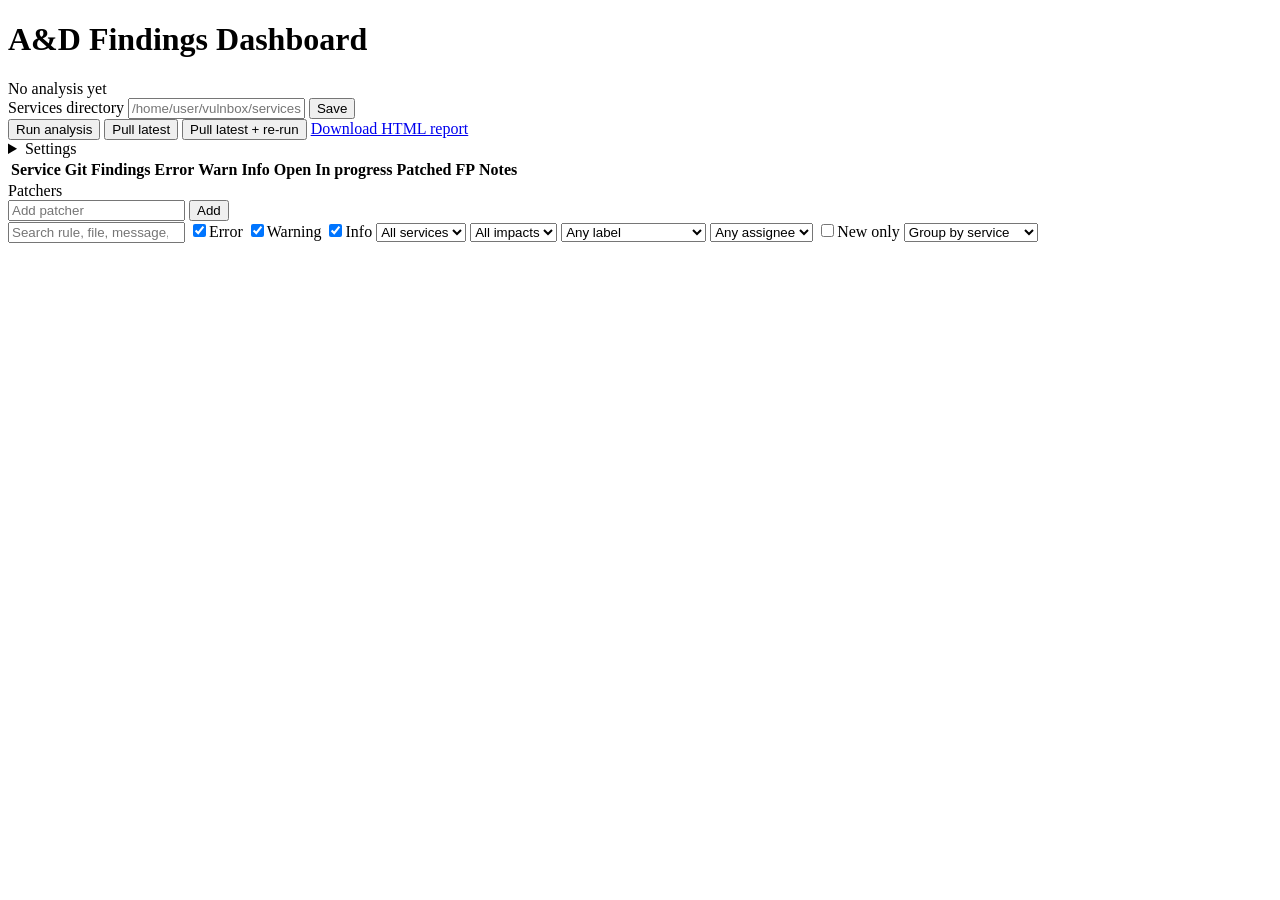
==== webapp/static/index.html @ 584582bb "Add a web dashboard to analyze, pull and track findings across services - webapp/server.py (stdlib o" ====
<!doctype html>
<html lang="en">
<head>
<meta charset="utf-8">
<meta name="viewport" content="width=device-width, initial-scale=1">
<title>A&amp;D Findings Dashboard</title>
<link rel="stylesheet" href="/style.css">
</head>
<body>
<header class="topbar">
  <div>
    <h1>A&amp;D Findings Dashboard</h1>
    <div class="sub" id="last-run">No analysis yet</div>
  </div>
  <div class="job-pill" id="job-pill" hidden></div>
</header>

<main>
  <section class="panel">
    <form id="root-form" class="row">
      <label for="root" class="lbl">Services directory</label>
      <input type="text" id="root" placeholder="/home/user/vulnbox/services" spellcheck="false" autocomplete="off">
      <button type="submit">Save</button>
    </form>
    <div class="sub" id="root-info"></div>
    <div class="row actions">
      <button id="btn-scan" class="primary">Run analysis</button>
      <button id="btn-pull">Pull latest</button>
      <button id="btn-pull-scan">Pull latest + re-run</button>
      <a id="btn-report" class="button" href="#" download>Download HTML report</a>
    </div>
    <details id="settings">
      <summary>Settings</summary>
      <form id="settings-form" class="grid">
        <label>Branch to pull <input type="text" id="branch" spellcheck="false"></label>
        <label>SSH key for git (optional) <input type="text" id="ssh_key" spellcheck="false" placeholder="~/.ssh/vulnbox"></label>
        <label>opengrep binary (optional) <input type="text" id="opengrep" spellcheck="false" placeholder="auto"></label>
        <label>Minimum severity
          <select id="severity"><option>INFO</option><option>WARNING</option><option>ERROR</option></select>
        </label>
        <label>Services in parallel <input type="number" id="parallel" min="1" max="16"></label>
        <label class="check"><input type="checkbox" id="skip_compose"> Skip docker-compose files</label>
        <div><button type="submit">Save settings</button></div>
      </form>
      <p class="sub">Pull fast-forwards each service repo to <code>origin/&lt;branch&gt;</code>. When the
        remote has no such branch (vulnbox repos often use <code>master</code>) its default branch is used.
        A service checked out on another branch, or with local commits, is left untouched.</p>
    </details>
    <div id="msg" class="msg" hidden></div>
  </section>

  <section class="panel" id="job-panel" hidden>
    <h2 id="job-title"></h2>
    <table class="steps"><thead><tr><th>Service</th><th>Pull</th><th>Analysis</th></tr></thead><tbody id="job-steps"></tbody></table>
    <details><summary>Log</summary><pre id="job-log"></pre></details>
  </section>

  <div class="cards" id="cards"></div>

  <section>
    <table id="svc-table" class="data">
      <thead><tr><th>Service</th><th>Git</th><th class="num">Findings</th><th class="num">Error</th>
        <th class="num">Warn</th><th class="num">Info</th><th class="num">Open</th>
        <th class="num">In progress</th><th class="num">Patched</th><th class="num">FP</th><th>Notes</th></tr></thead>
      <tbody></tbody>
    </table>
  </section>

  <section class="panel">
    <div class="row">
      <span class="lbl">Patchers</span>
      <span id="patchers"></span>
      <form id="patcher-form" class="inline">
        <input type="text" id="patcher-name" placeholder="Add patcher" maxlength="40">
        <button type="submit">Add</button>
      </form>
    </div>
  </section>

  <div class="toolbar">
    <input type="search" id="q" placeholder="Search rule, file, message, code...">
    <label class="chip"><input type="checkbox" class="sev" value="ERROR" checked>Error</label>
    <label class="chip"><input type="checkbox" class="sev" value="WARNING" checked>Warning</label>
    <label class="chip"><input type="checkbox" class="sev" value="INFO" checked>Info</label>
    <select id="f-svc"><option value="">All services</option></select>
    <select id="f-imp"><option value="">All impacts</option></select>
    <select id="f-status">
      <option value="">Any label</option>
      <option value="open">Open (no label)</option>
      <option value="in_progress">Patch in progress</option>
      <option value="patched">Patched in prod</option>
      <option value="false_positive">False positive</option>
      <option value="todo">Not patched / not FP</option>
    </select>
    <select id="f-assignee"><option value="">Any assignee</option><option value="-">Unassigned</option></select>
    <label class="chip"><input type="checkbox" id="f-new">New only</label>
    <select id="group"><option value="service">Group by service</option>
      <option value="rule">Group by rule</option><option value="impact">Group by impact</option>
      <option value="assignee">Group by assignee</option></select>
    <span class="count" id="count"></span>
  </div>

  <div id="list"></div>
  <div id="resolved"></div>
</main>
<script src="/app.js"></script>
</body>
</html>
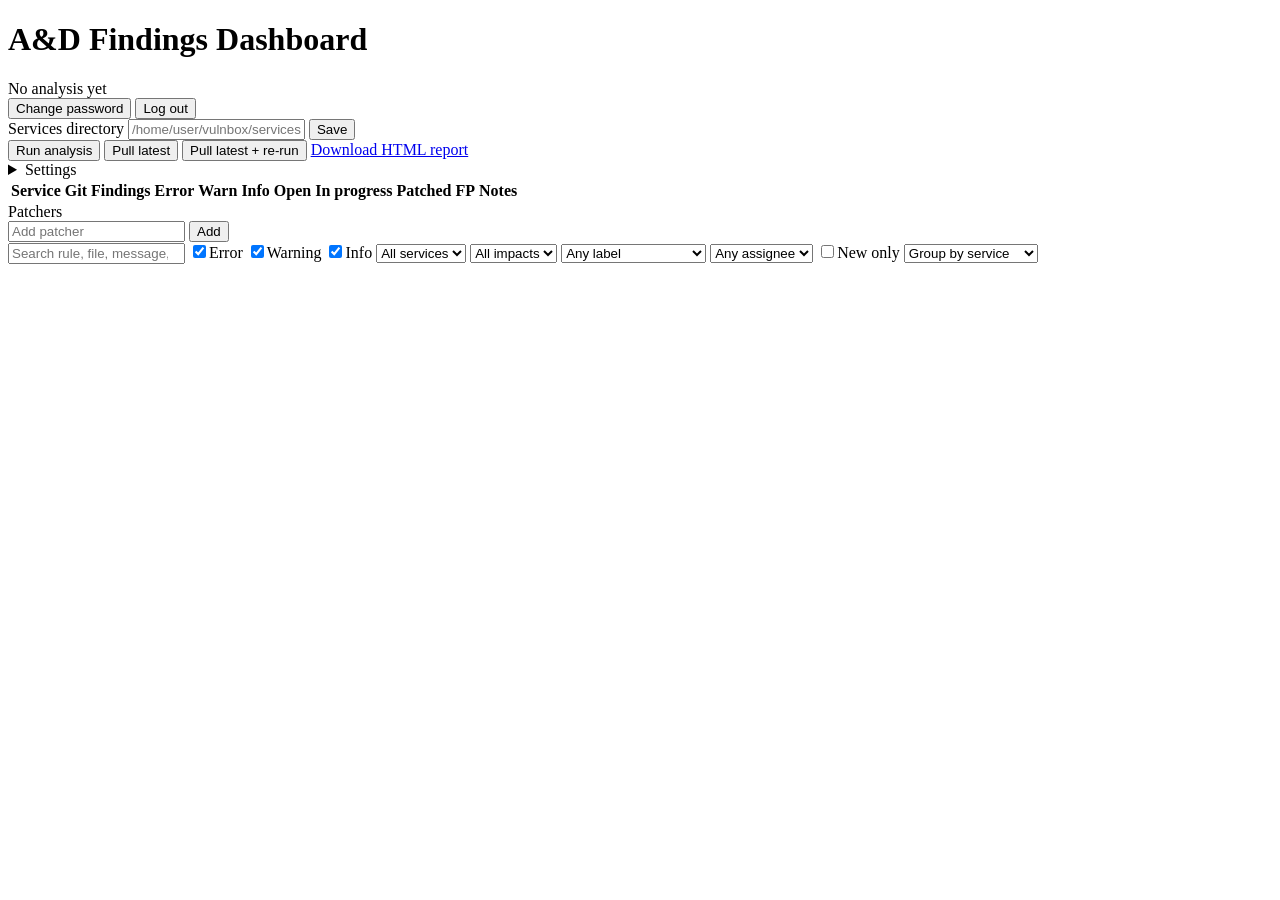
==== commit e238ce3a: "Require a login on the dashboard - every page and API call needs a session; default team account   '" ====
--- a/webapp/static/index.html
+++ b/webapp/static/index.html
@@ -12,8 +12,27 @@
     <h1>A&amp;D Findings Dashboard</h1>
     <div class="sub" id="last-run">No analysis yet</div>
   </div>
-  <div class="job-pill" id="job-pill" hidden></div>
+  <div class="row">
+    <div class="job-pill" id="job-pill" hidden></div>
+    <span class="sub" id="whoami"></span>
+    <button type="button" id="btn-change-pw">Change password</button>
+    <button type="button" id="btn-logout">Log out</button>
+  </div>
 </header>
+<div id="default-pw" class="warnbox banner" hidden>
+  The login still uses the <b>default password</b>, which is public. Change it (button above) before the game.
+</div>
+<section id="pw-panel" class="panel pw-panel" hidden>
+  <form id="pw-form" class="row" autocomplete="off">
+    <span class="lbl">Change password</span>
+    <input type="password" id="pw-current" placeholder="Current password" autocomplete="current-password" required>
+    <input type="password" id="pw-new1" placeholder="New password" autocomplete="new-password" required>
+    <input type="password" id="pw-new2" placeholder="Repeat new password" autocomplete="new-password" required>
+    <button type="submit" class="primary">Save</button>
+    <button type="button" id="pw-cancel">Cancel</button>
+  </form>
+  <div class="sub">Other browsers logged in with this user are logged out.</div>
+</section>
 
 <main>
   <section class="panel">
@@ -28,6 +47,10 @@
       <button id="btn-pull">Pull latest</button>
       <button id="btn-pull-scan">Pull latest + re-run</button>
       <a id="btn-report" class="button" href="#" download>Download HTML report</a>
+    </div>
+    <div id="git-access" class="access" hidden>
+      <div id="git-access-text"></div>
+      <button type="button" id="btn-git-check">Check git access again</button>
     </div>
     <details id="settings">
       <summary>Settings</summary>
